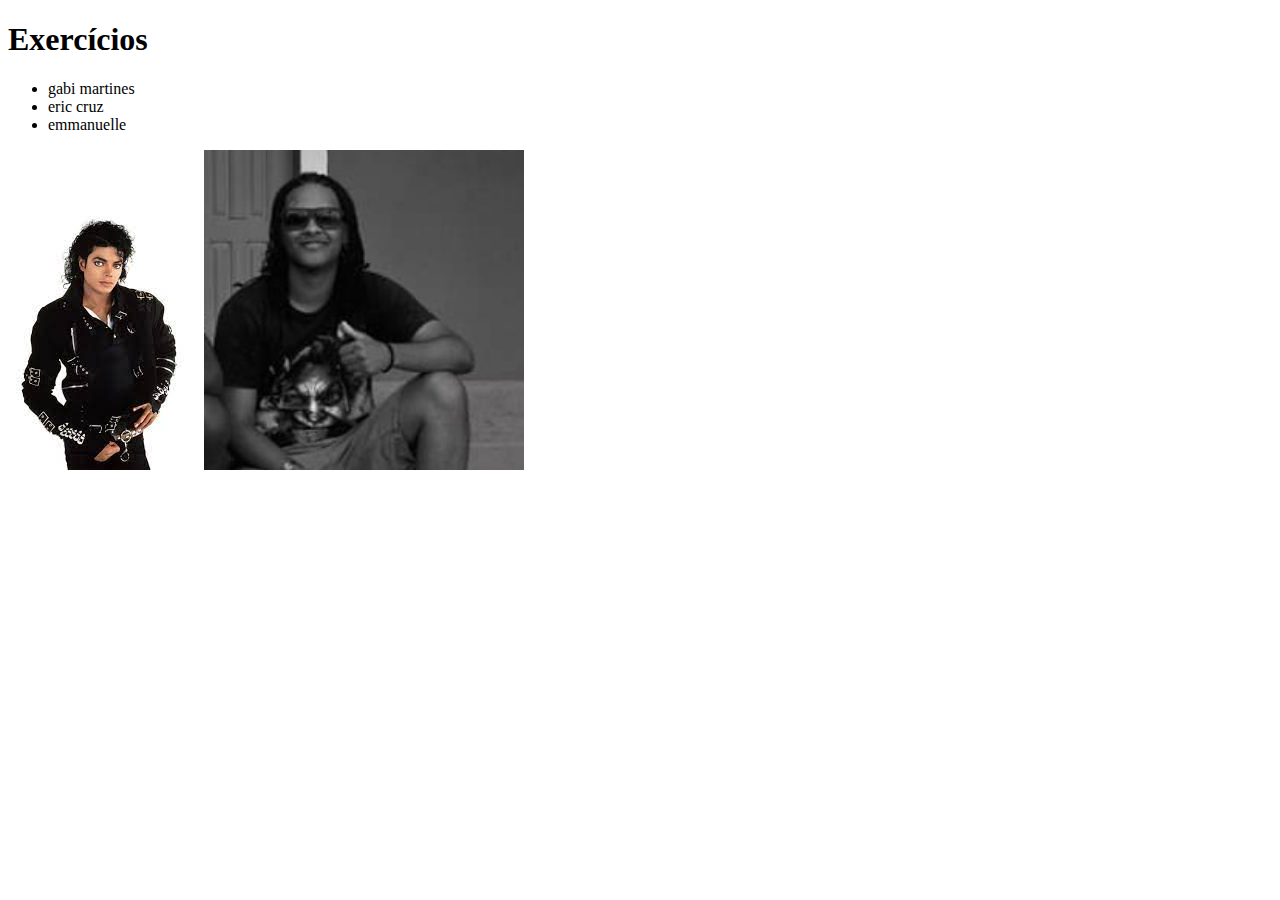
==== 01-Fundamentos do desenvolvimento web/bloco 3: introdução a HTML e CSS/dia 3.1 HTML CSS estruturas de página/index.html @ 59fdf714 "exercicio primeiras tags" ====
<!DOCTYPE html>
<html lang="pt-br">
  <head>
    <meta charset="UTF-8">
    <title>HTML</title>
  </head>
  <body>
    <h1>Exercícios</h1>
    <ul>
      <li>gabi martines</li>
      <li>eric cruz</li>
      <li>emmanuelle</li>
</ul>
    <img src="[data-uri]" alt="michael jackson">
<img src="Foto Portifólio.jpeg" alt="eu">
</body>
</html>
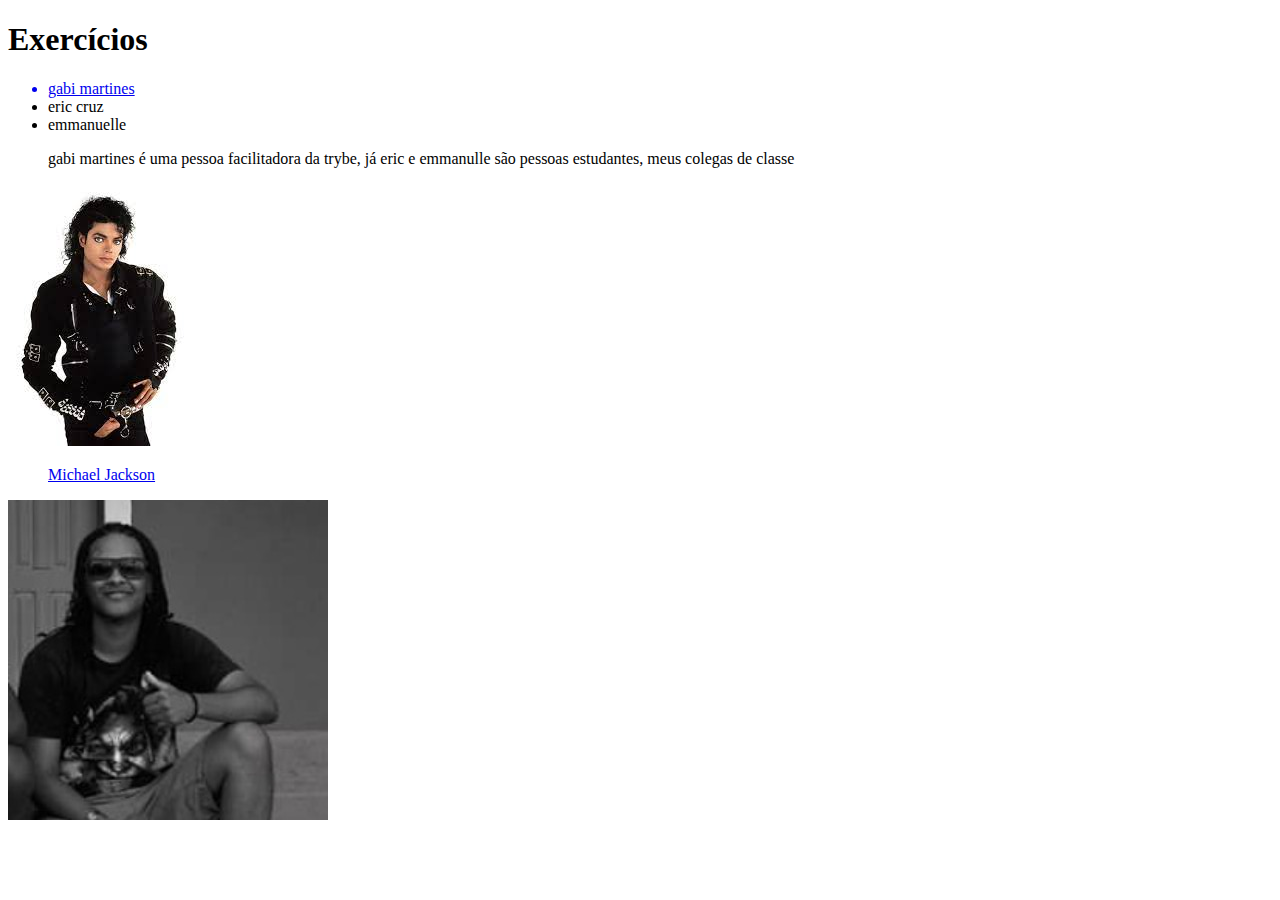
==== commit 102877dc: "exercicio Links internos e externos" ====
--- a/01-Fundamentos do desenvolvimento web/bloco 3: introdução a HTML e CSS/dia 3.1 HTML CSS estruturas de página/index.html
+++ b/01-Fundamentos do desenvolvimento web/bloco 3: introdução a HTML e CSS/dia 3.1 HTML CSS estruturas de página/index.html
@@ -7,11 +7,15 @@
   <body>
     <h1>Exercícios</h1>
     <ul>
-      <li>gabi martines</li>
+      <a href="#gabi"><li>gabi martines</li></a>
       <li>eric cruz</li>
       <li>emmanuelle</li>
+      
+      <p id="gabi">gabi martines é uma pessoa facilitadora da trybe, já eric e emmanulle são pessoas estudantes, meus colegas de classe</p>
 </ul>
     <img src="[data-uri]" alt="michael jackson">
-<img src="Foto Portifólio.jpeg" alt="eu">
+    <blockquote><a href="https://www.youtube.com/watch?v=h_D3VFfhvs4">Michael Jackson</a></blockquote>
+
+    <img src="Foto Portifólio.jpeg" alt="eu">
 </body>
 </html>